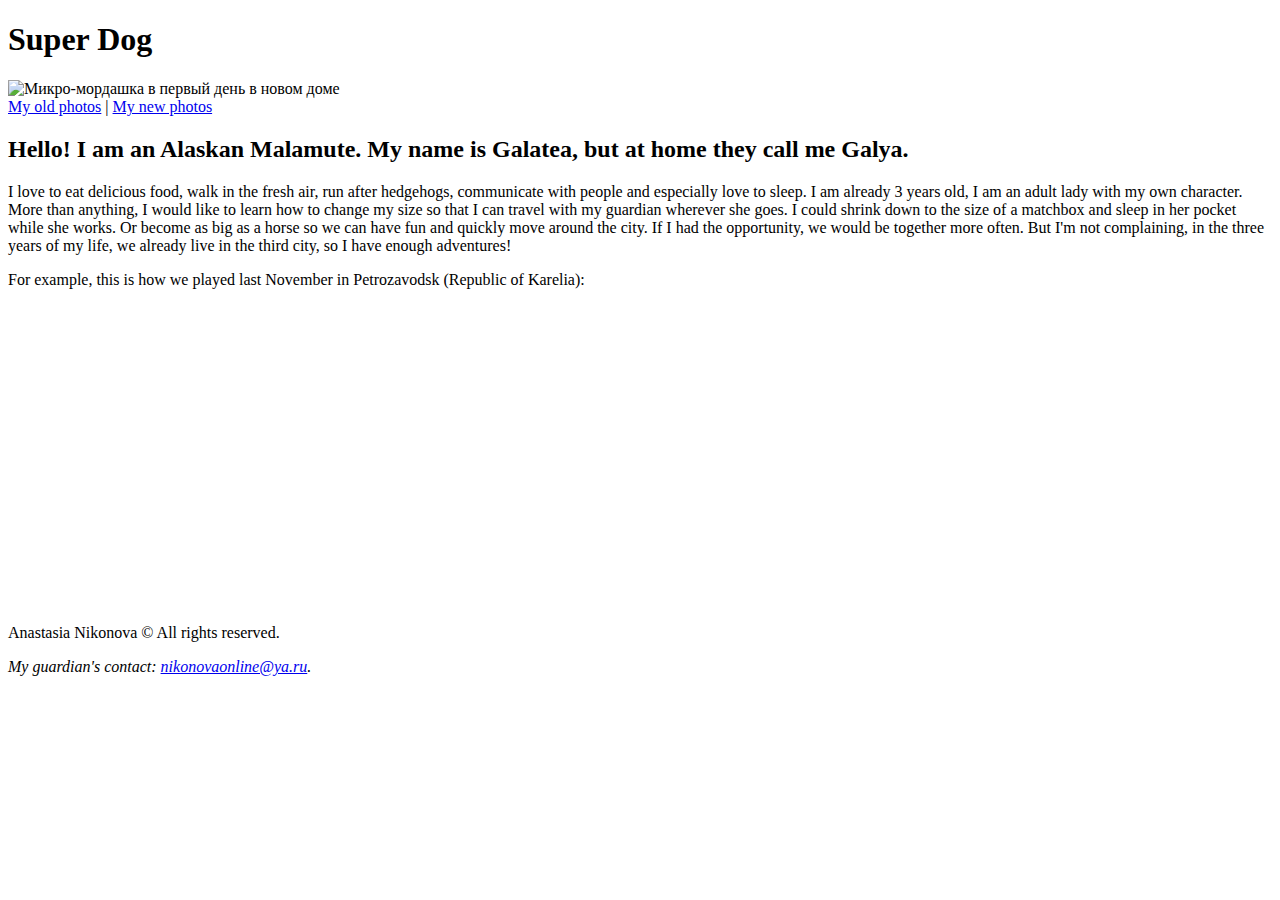
==== index.html @ 988dc859 "Add files via upload" ====
<!DOCTYPE html>
<html lang="en">
<head>
    <meta charset="UTF-8">
    <meta http-equiv="X-UA-Compatible" content="IE=edge">
    <meta name="viewport" content="width=device-width, initial-scale=1.0">
    <title>I'm Galya</title>
</head>
<body>
    <header>
        <h1>Super Dog</h1>
        <img src="https://sun9-64.userapi.com/impg/c856128/v856128209/1cd7de/1fPG5wRBAUc.jpg?size=720x1280&quality=96&sign=8baccd7ffa344c9dbad6316ce34f8f7c&type=album" alt="Микро-мордашка в первый день в новом доме"  width="100" height="180"/>
    </header>
    <nav>
        <a href="https://www.instagram.com/stories/highlights/17915340163874251/" target="_blank">My old photos</a> |  
        <a href="https://www.instagram.com/stories/highlights/17886777548248557/" target="_blank">My new photos</a>          
    </nav>
    <main>
        <h2>Hello! I am an Alaskan Malamute. My name is Galatea, but at home they call me Galya.</h2>
        <p>I love to eat delicious food, walk in the fresh air, run after hedgehogs, communicate with people and especially love to sleep. I am already 3 years old, I am an adult lady with my own character. More than anything, I would like to learn how to change my size so that I can travel with my guardian wherever she goes. I could shrink down to the size of a matchbox and sleep in her pocket while she works. Or become as big as a horse so we can have fun and quickly move around the city. If I had the opportunity, we would be together more often. But I'm not complaining, in the three years of my life, we already live in the third city, so I have enough adventures!</p>
        <p>For example, this is how we played last November in Petrozavodsk (Republic of Karelia):</p>
        <iframe width="560" height="315" src="https://www.youtube.com/embed/zST8eFJ9IZk" title="YouTube video player" frameborder="0" allow="accelerometer; autoplay; clipboard-write; encrypted-media; gyroscope; picture-in-picture" allowfullscreen></iframe>
    </main>
    <footer> Anastasia Nikonova &copy; All rights reserved.
        <address>
        <p>My guardian's contact: 
        <a href="mailto:nikonovaonline@ya.ru">nikonovaonline@ya.ru</a>.
        </p>
        </address>
    </footer>
</body>
</html>
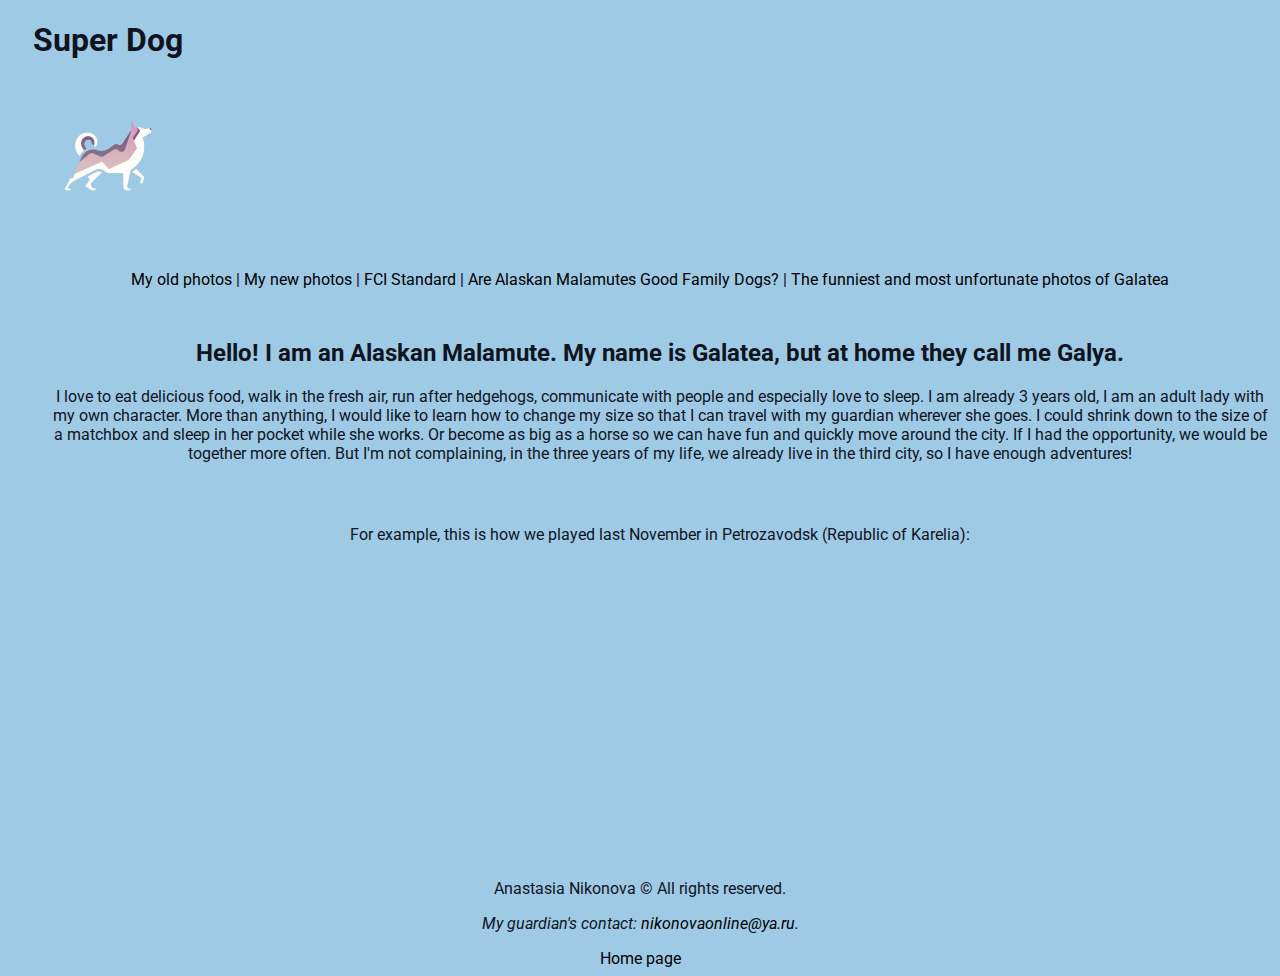
==== commit 666ec950: "done!" ====
--- a/index.html
+++ b/index.html
@@ -5,28 +5,36 @@
     <meta http-equiv="X-UA-Compatible" content="IE=edge">
     <meta name="viewport" content="width=device-width, initial-scale=1.0">
     <title>I'm Galya</title>
+    <link rel="stylesheet" href="acces/styles/index.css">
+    <link rel="shortcut icon" href="/acces/img/alaskan-malamute.png" type="image/png">
 </head>
 <body>
-    <header>
+    <header class="logo">
         <h1>Super Dog</h1>
-        <img src="https://sun9-64.userapi.com/impg/c856128/v856128209/1cd7de/1fPG5wRBAUc.jpg?size=720x1280&quality=96&sign=8baccd7ffa344c9dbad6316ce34f8f7c&type=album" alt="Микро-мордашка в первый день в новом доме"  width="100" height="180"/>
+        <a href="index.html" target="_blank"><img src="/acces/img/b811f03e746a7e46b6d90998eed9fc7f.png" alt="logo" width="200"></a>
     </header>
-    <nav>
+    <nav class="info-href">
         <a href="https://www.instagram.com/stories/highlights/17915340163874251/" target="_blank">My old photos</a> |  
-        <a href="https://www.instagram.com/stories/highlights/17886777548248557/" target="_blank">My new photos</a>          
+        <a href="https://www.instagram.com/stories/highlights/17886777548248557/" target="_blank">My new photos</a> |         
+        <a href="FCI.html" target="_blank">FCI Standard</a> | 
+        <a href="https://www.themalamutemom.com/adopting-a-malamute/are-alaskan-malamutes-good-family-dogs/#:~:text=Alaskan%20Malamutes%20and%20Children,with%20children%20of%20any%20age." target="_blank">Are Alaskan Malamutes Good Family Dogs?</a> |
+        <a href="lol.html" target="_blank">The funniest and most unfortunate photos of Galatea</a>
     </nav>
-    <main>
-        <h2>Hello! I am an Alaskan Malamute. My name is Galatea, but at home they call me Galya.</h2>
-        <p>I love to eat delicious food, walk in the fresh air, run after hedgehogs, communicate with people and especially love to sleep. I am already 3 years old, I am an adult lady with my own character. More than anything, I would like to learn how to change my size so that I can travel with my guardian wherever she goes. I could shrink down to the size of a matchbox and sleep in her pocket while she works. Or become as big as a horse so we can have fun and quickly move around the city. If I had the opportunity, we would be together more often. But I'm not complaining, in the three years of my life, we already live in the third city, so I have enough adventures!</p>
-        <p>For example, this is how we played last November in Petrozavodsk (Republic of Karelia):</p>
-        <iframe width="560" height="315" src="https://www.youtube.com/embed/zST8eFJ9IZk" title="YouTube video player" frameborder="0" allow="accelerometer; autoplay; clipboard-write; encrypted-media; gyroscope; picture-in-picture" allowfullscreen></iframe>
+    <main class="info-text">
+            <h2>Hello! I am an Alaskan Malamute. My name is Galatea, but at home they call me Galya.</h2>
+            <p>I love to eat delicious food, walk in the fresh air, run after hedgehogs, communicate with people and especially love to sleep. I am already 3 years old, I am an adult lady with my own character. More than anything, I would like to learn how to change my size so that I can travel with my guardian wherever she goes. I could shrink down to the size of a matchbox and sleep in her pocket while she works. Or become as big as a horse so we can have fun and quickly move around the city. If I had the opportunity, we would be together more often. But I'm not complaining, in the three years of my life, we already live in the third city, so I have enough adventures!</p>
+        <div class="video">
+            <p>For example, this is how we played last November in Petrozavodsk (Republic of Karelia):</p>
+            <iframe width="560" height="315" src="https://www.youtube.com/embed/zST8eFJ9IZk" title="YouTube video player" frameborder="0" allow="accelerometer; autoplay; clipboard-write; encrypted-media; gyroscope; picture-in-picture" allowfullscreen></iframe>
+        </div>
     </main>
-    <footer> Anastasia Nikonova &copy; All rights reserved.
-        <address>
-        <p>My guardian's contact: 
-        <a href="mailto:nikonovaonline@ya.ru">nikonovaonline@ya.ru</a>.
-        </p>
-        </address>
+    <footer class="contact"> 
+        Anastasia Nikonova &copy; All rights reserved.
+            <address>
+                <p>My guardian's contact: 
+                <a href="mailto:nikonovaonline@ya.ru">nikonovaonline@ya.ru</a>.</p>
+            </address>
+        <a href="index.html" target="_blank">Home page</a>
     </footer>
 </body>
 </html>--- a/acces/styles/index.css
+++ b/acces/styles/index.css
@@ -0,0 +1,46 @@
+@import url('https://fonts.googleapis.com/css2?family=Roboto&display=swap');
+
+body {
+    text-align: center;
+    background-color: rgba(159, 202, 229, 1);
+    color: #0f141e;
+    font-size: 16px;
+    font-weight: normal;
+    font-family: 'Roboto', sans-serif;
+}
+ a{
+    color:black;
+    text-decoration: none;
+} 
+
+ a:hover {
+    text-decoration: underline;
+} 
+
+a:active {
+    color:blue;
+}
+
+a:visited {
+    color:grey;
+}
+
+.logo {
+    width: 200px;
+}
+
+.info-text {
+    margin-left: 40px;
+}
+
+.video {
+    max-width: 750px;
+    margin: auto;
+    padding-top: 30px;
+}
+
+.info-href {
+    padding: 15px 20px 30px 40px;
+    margin: 20px;
+    text-align: center;
+}